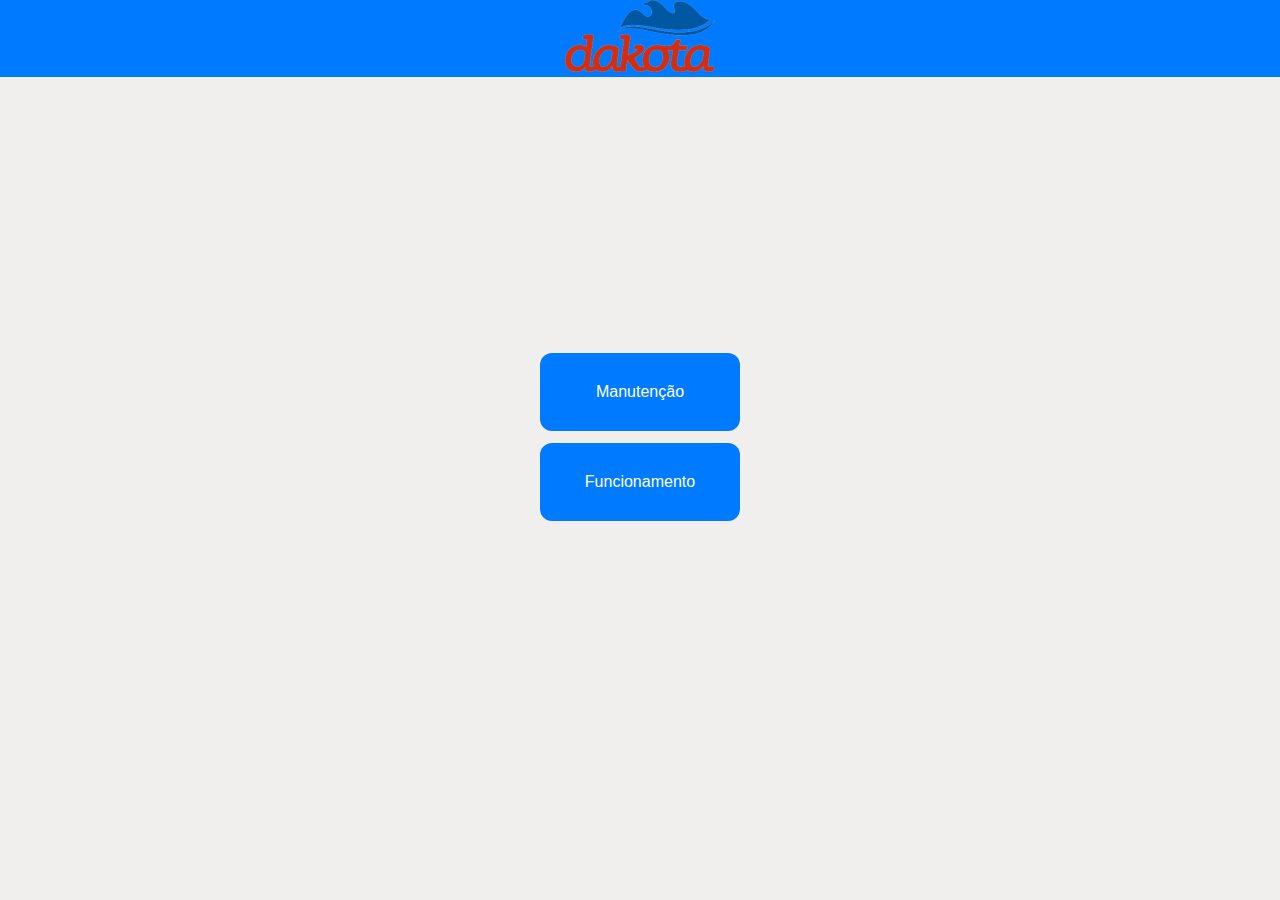
==== index.html @ 92207f6b "Update and rename Index.html to index.html" ====
<!DOCTYPE html>
<html lang="pt-BR">
<head>
    <meta charset='utf-8'>
    <meta http-equiv='X-UA-Compatible' content='IE=edge'>
    <title>Dakota</title>
    <meta name='viewport' content='width=device-width, initial-scale=1'>
    <link rel='stylesheet' type='text/css' media='screen' href='main1.css'>
</head>
<body>
    <div class="navbar">
        <img src="dakota.png" class="logo"/>
    </div>
    <div class="button-container">
        <button  class="custom-button" name="manutencao"><a href="manutencao.html">Manutenção</a></button>
        <button class="custom-button" name="funcionamento"><a href="funcionamento.html">Funcionamento</a></button>
      </div>
</body>
</html>
---- main1.css ----
body {
    padding: 0;
    margin: 0;
    font-family: Arial, sans-serif;
    background-color: #f1eeee;
}
.navbar {
    background-color: #007BFF;
    color: white;
    text-align: center;
    font-size: 1.2em;
    
}
a{
    text-decoration: none;
    color: white;
}
.logo{
    width: 150px;
    height: auto;
} 
.button-container {
    display: flex;
    justify-content: center; /* Centraliza horizontalmente */
    align-items: center; /* Centraliza verticalmente */
    height: 80vh;
    flex-direction: column;
}
  
.custom-button {
    background-color: #007BFF;      
    width: 200px;
    border: none;
    color: white;
    padding: 30px 40px;
    text-align: center;
    text-decoration: none;
    display: block;
    font-size: 16px;
    margin: 6px 0;
    cursor: pointer;
    border-radius: 12px;
}
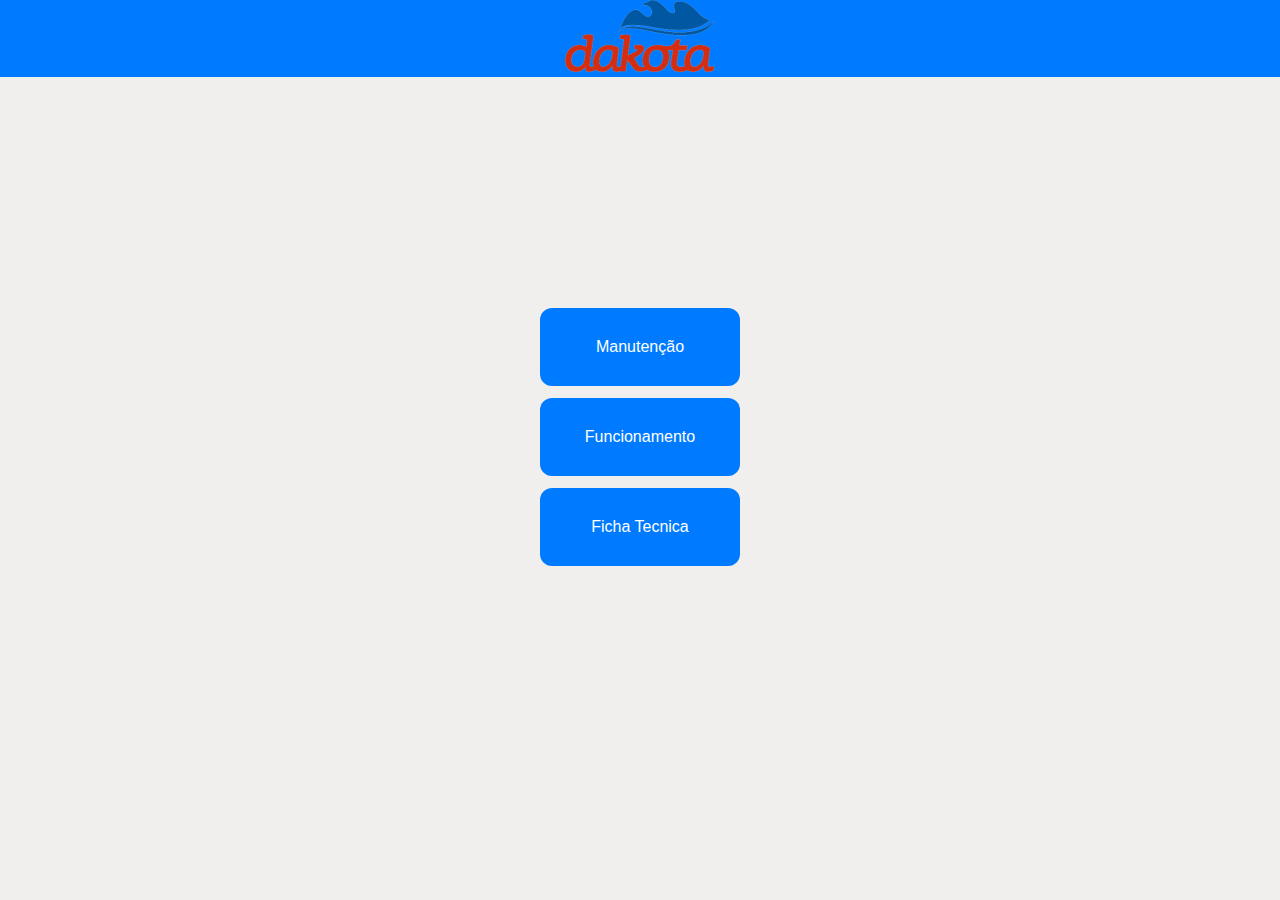
==== commit 3488ad1c: "Update index.html" ====
--- a/index.html
+++ b/index.html
@@ -14,6 +14,7 @@
     <div class="button-container">
         <button  class="custom-button" name="manutencao"><a href="manutencao.html">Manutenção</a></button>
         <button class="custom-button" name="funcionamento"><a href="funcionamento.html">Funcionamento</a></button>
+        <button class="custom-button" name="ficha"><a href="">Ficha Tecnica</a></button>
       </div>
 </body>
 </html> 
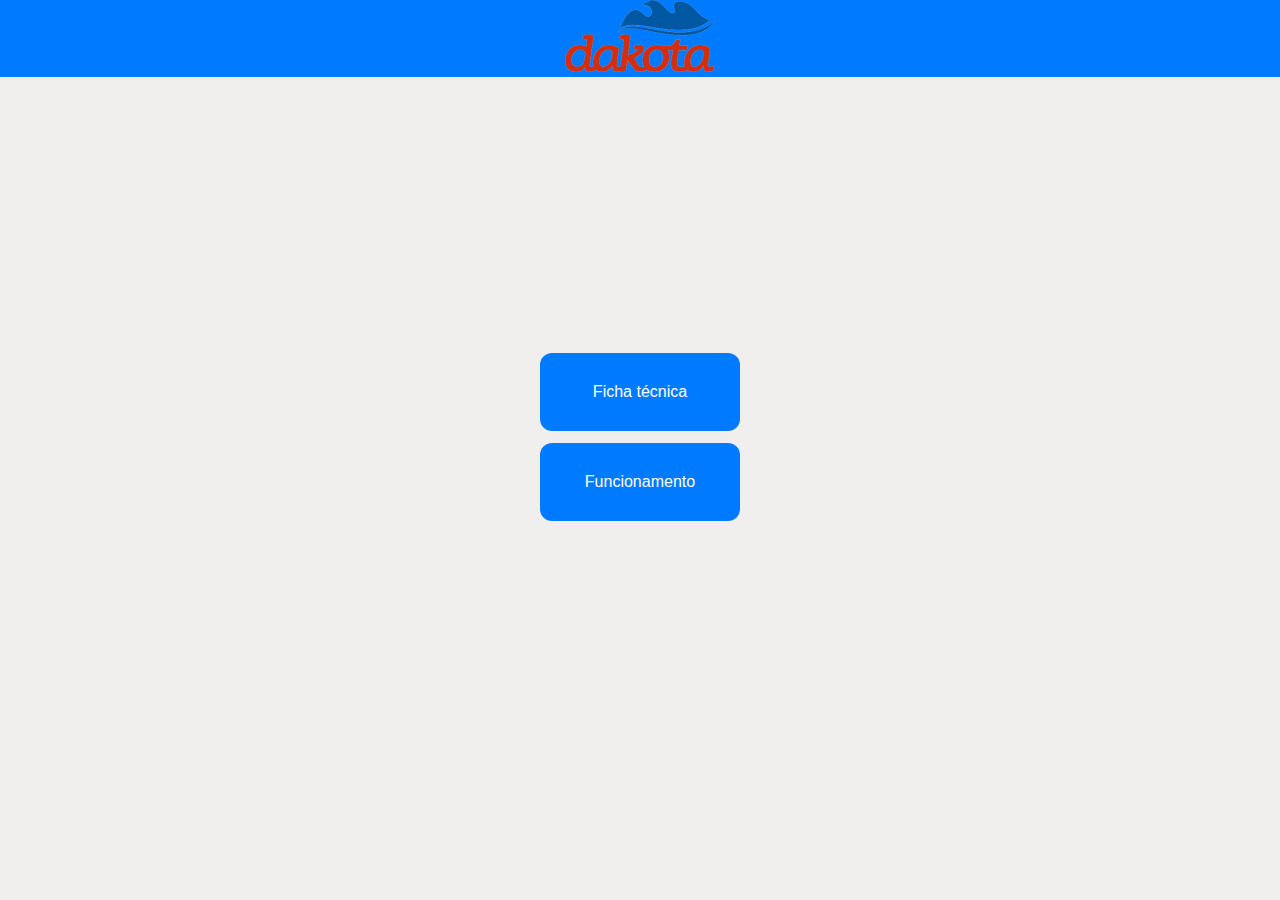
==== commit 2c8fc4ed: "Update index.html" ====
--- a/index.html
+++ b/index.html
@@ -12,9 +12,8 @@
         <img src="dakota.png" class="logo"/>
     </div>
     <div class="button-container">
-        <button  class="custom-button" name="manutencao"><a href="manutencao.html">Manutenção</a></button>
+        <button  class="custom-button" name="manutencao"><a href="manutencao.html">Ficha técnica</a></button>
         <button class="custom-button" name="funcionamento"><a href="funcionamento.html">Funcionamento</a></button>
-        <button class="custom-button" name="ficha"><a href="">Ficha Tecnica</a></button>
       </div>
 </body>
 </html> 
